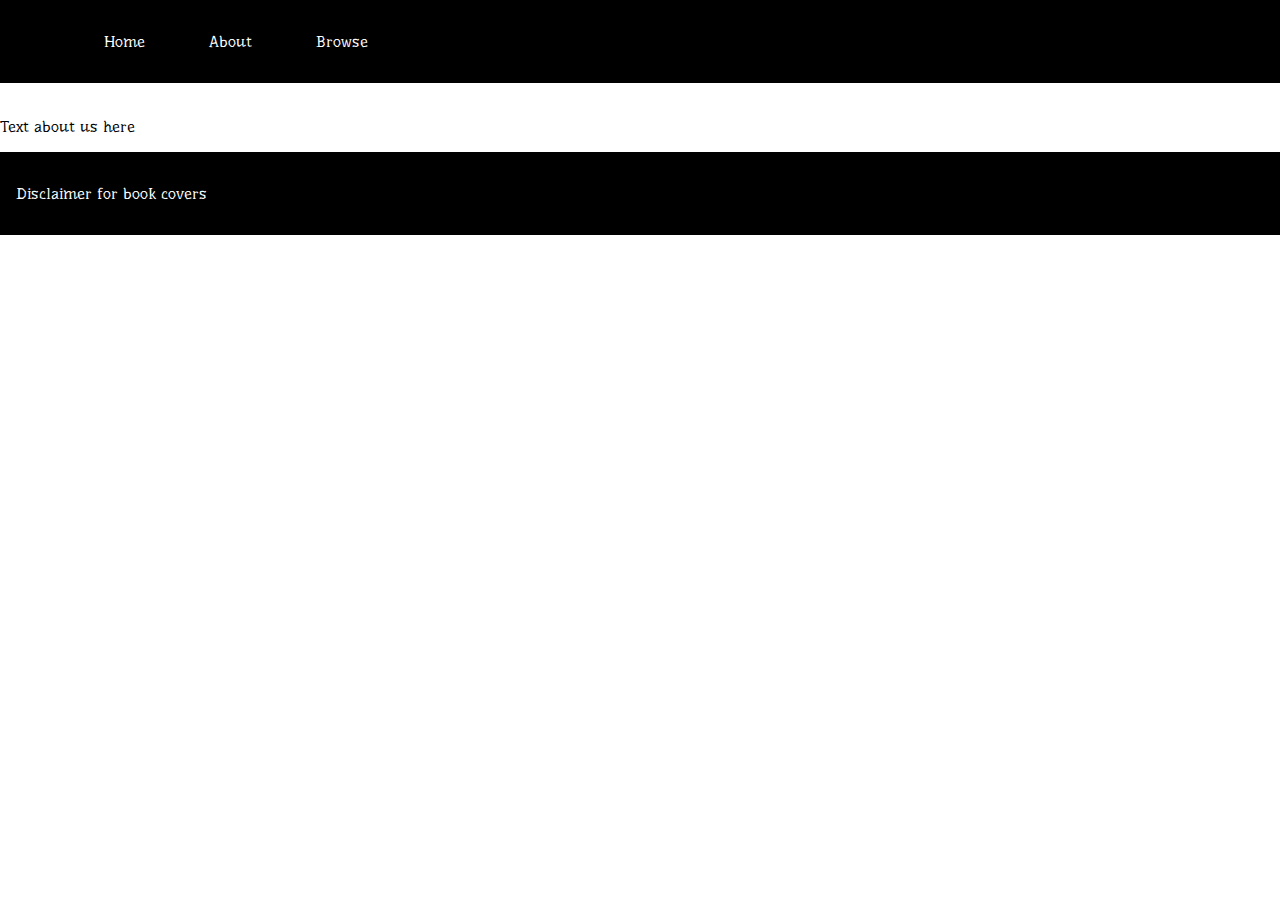
==== about.html @ dafa01ca "drop_down menu" ====
<!DOCTYPE html>
<html lang="en">
  <head>
    <meta charset="UTF-8" />
    <meta http-equiv="X-UA-Compatible" content="IE=edge" />
    <meta name="viewport" content="width=device-width, initial-scale=1.0" />
    <title>Document</title>
    <link rel="stylesheet" href="style.css" />
  </head>
  <body>
    <header>
      <nav>
        <ul class="nav">
          <li><a href="index.html">Home</a></li>
          <li><a href="about.html">About</a></li>
          <li>
            <a href="#">Browse</a>
            <ul>
              <li><a href="europe.html">Europe</a></li>
              <li><a href="asia.html">Asia</a></li>
              <li><a href="africa.html">Africa</a></li>
              <li><a href="n_america.html">North America</a></li>
              <li><a href="s_america.html">South America</a></li>
              <li><a href="australia.html">Australia</a></li>
            </ul>
          </li>
        </ul>
      </nav>
    </header>
    <main>
      <img src="" alt="" />
      <p>Text about us here</p>
    </main>
    <footer>
      <p>Disclaimer for book covers</p>
    </footer>
    <script src="main.js"></script>
  </body>
</html>
---- style.css ----
@import url("https://fonts.googleapis.com/css2?family=Nosifer&display=swap");
@import url("https://fonts.googleapis.com/css2?family=Underdog&display=swap");

body {
  background-color: #fff;
  margin: 0;
}
header {
  background-color: black;
  margin: 0;
  padding: 1rem;
  font-family: "Underdog", cursive;
}
ul {
  list-style-type: none;
}
ul a {
  color: #fff;
  list-style-type: none;
}
.nav {
  margin-left: 0;
  display: flex;
  flex-direction: row;
  gap: 2rem;
}
.website_name {
  font-family: "Nosifer", cursive;
  font-size: 300%;
  margin-left: 5rem;
}
p {
  font-family: "Underdog", cursive;
}
footer {
  background-color: black;
  padding: 1rem;
}
footer p {
  color: #fff;
}

/*Drop down menu*/

ul {
  list-style: none;
  margin: 0;
}

ul li {
  display: block;
  position: relative;
  float: left;
}
li ul {
  display: none;
}
ul li a {
  display: block;
  padding: 1em;
  text-decoration: none;
  white-space: nowrap;
  color: #fff;
}
ul li a:hover {
  background: #a5a0a0;
  color: black;
}
li:hover > ul {
  display: block;
  position: absolute;
}
li:hover li {
  float: none;
}
li:hover a {
  background: #a5a0a0;
  color: black;
}
li:hover li a:hover {
  background: #383434;
  color: #fff;
}
ul:before,
ul:after {
  content: " "; /* 1 */
  display: table; /* 2 */
}

ul:after {
  clear: both;
}
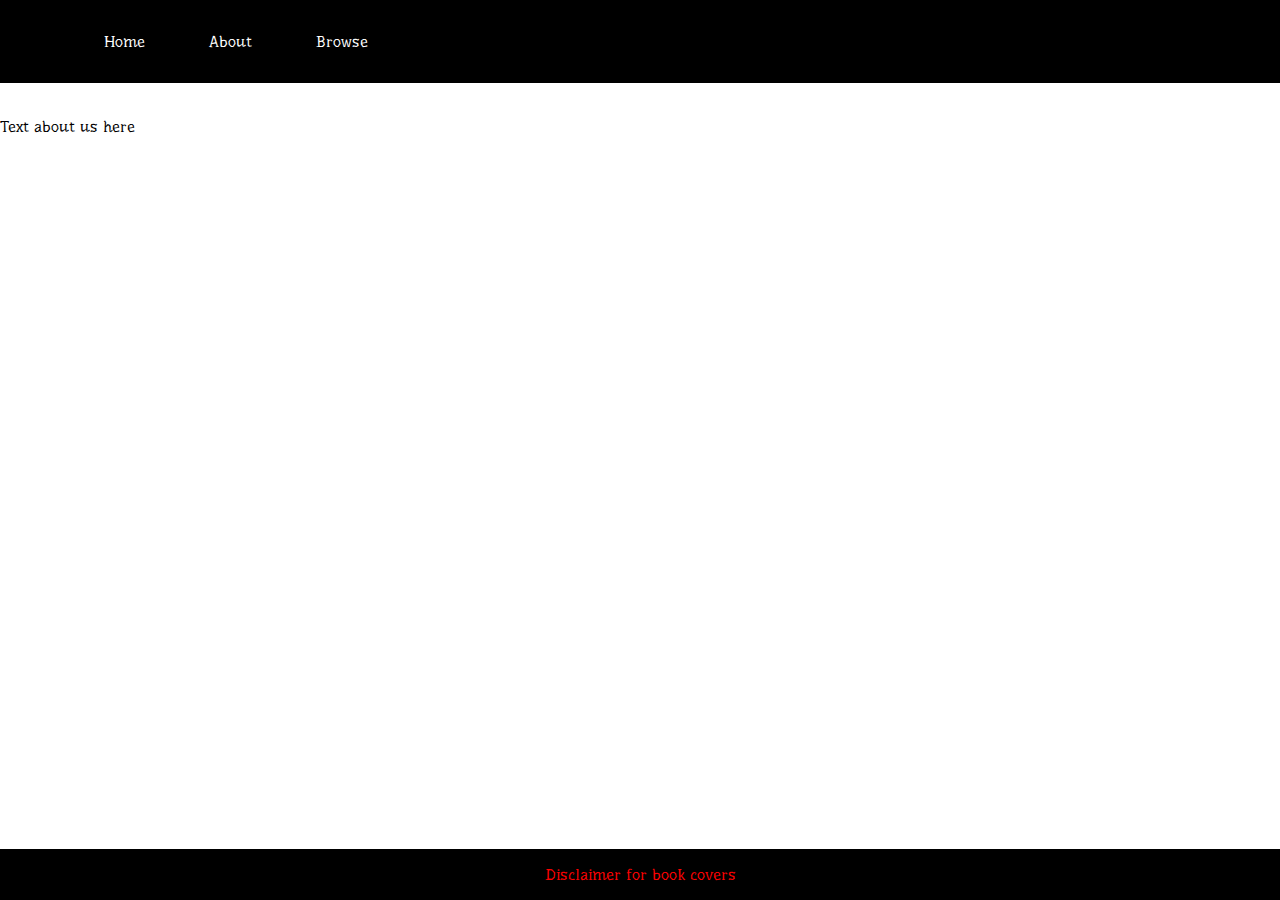
==== commit c5034b15: "footer4all" ====
--- a/about.html
+++ b/about.html
@@ -31,9 +31,9 @@
       <img src="" alt="" />
       <p>Text about us here</p>
     </main>
-    <footer>
+    <div class="footer">
       <p>Disclaimer for book covers</p>
-    </footer>
+    </div>
     <script src="main.js"></script>
   </body>
 </html>
--- a/style.css
+++ b/style.css
@@ -40,6 +40,17 @@
   color: #fff;
 }
 
+.footer {
+  position: fixed;
+  left: 0;
+  bottom: 0;
+  width: 100%;
+  background-color: black;
+  color: red;
+  display: flex;
+  justify-content: center;
+  height: auto;
+}
 /*Drop down menu*/
 
 ul {
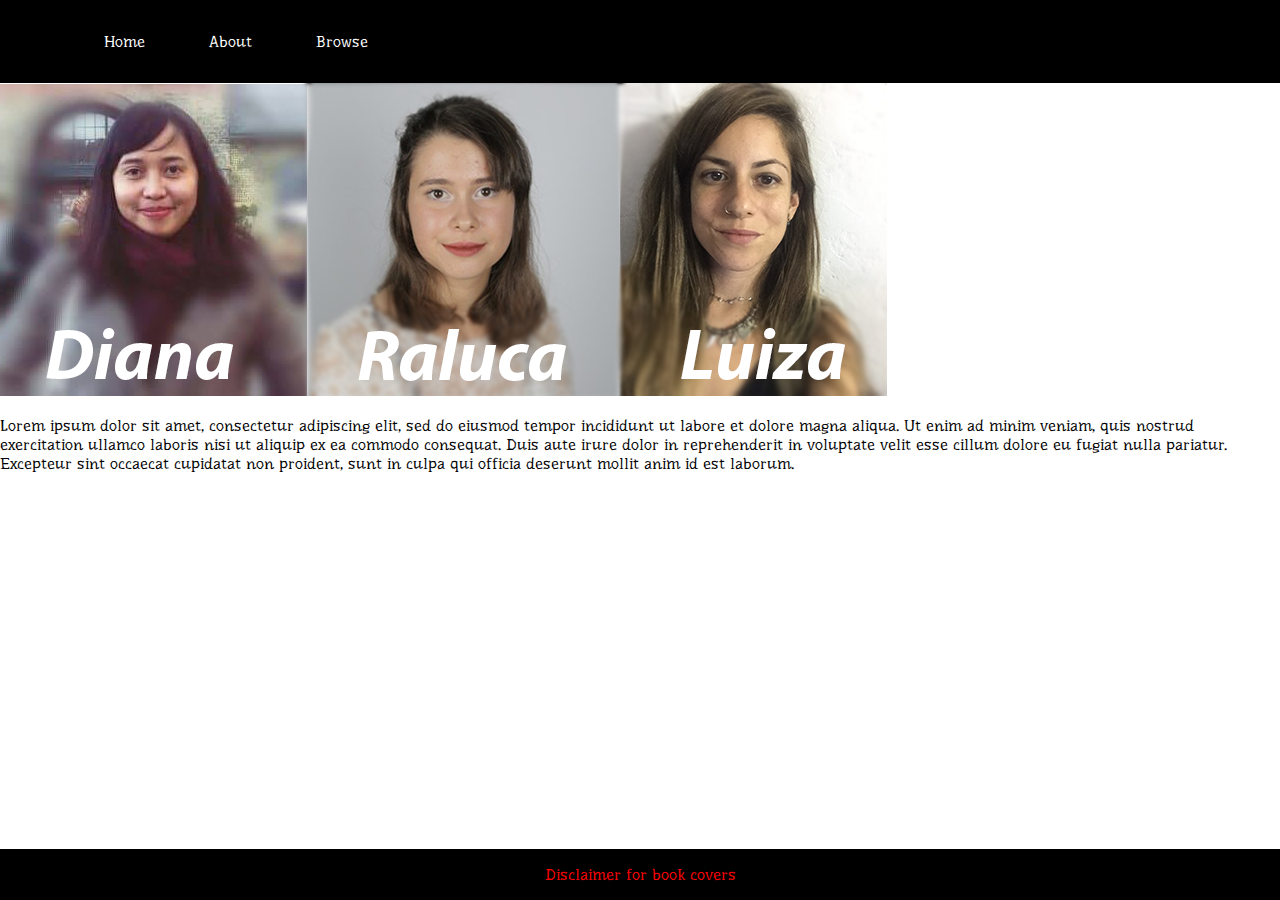
==== commit 77df1cb7: "about page" ====
--- a/about.html
+++ b/about.html
@@ -28,8 +28,20 @@
       </nav>
     </header>
     <main>
-      <img src="" alt="" />
-      <p>Text about us here</p>
+      <img
+        class="group_img"
+        src="images/Group_picture_Sheroes.png"
+        alt="group picture"
+      />
+      <p class="about_us">
+        Lorem ipsum dolor sit amet, consectetur adipiscing elit, sed do eiusmod
+        tempor incididunt ut labore et dolore magna aliqua. Ut enim ad minim
+        veniam, quis nostrud exercitation ullamco laboris nisi ut aliquip ex ea
+        commodo consequat. Duis aute irure dolor in reprehenderit in voluptate
+        velit esse cillum dolore eu fugiat nulla pariatur. Excepteur sint
+        occaecat cupidatat non proident, sunt in culpa qui officia deserunt
+        mollit anim id est laborum.
+      </p>
     </main>
     <div class="footer">
       <p>Disclaimer for book covers</p>
--- a/style.css
+++ b/style.css
@@ -37,7 +37,7 @@
   padding: 1rem;
 }
 footer p {
-  color: #fff;
+  color: #bf0000;
 }
 
 .footer {
@@ -101,3 +101,24 @@
 ul:after {
   clear: both;
 }
+
+/*Home page*/
+
+.img_1 {
+  /*border - will be deleted later*/
+  border: 3px solid black;
+  max-width: 100%;
+  display: block;
+  margin-left: auto;
+  margin-right: auto;
+  margin-top: 4rem;
+  margin-bottom: 4rem;
+}
+
+.motto {
+  text-align: center;
+  margin-bottom: 4rem;
+  font-size: 200%;
+  color: #bf0000;
+  text-shadow: 0 0 3px #ff0000;
+}
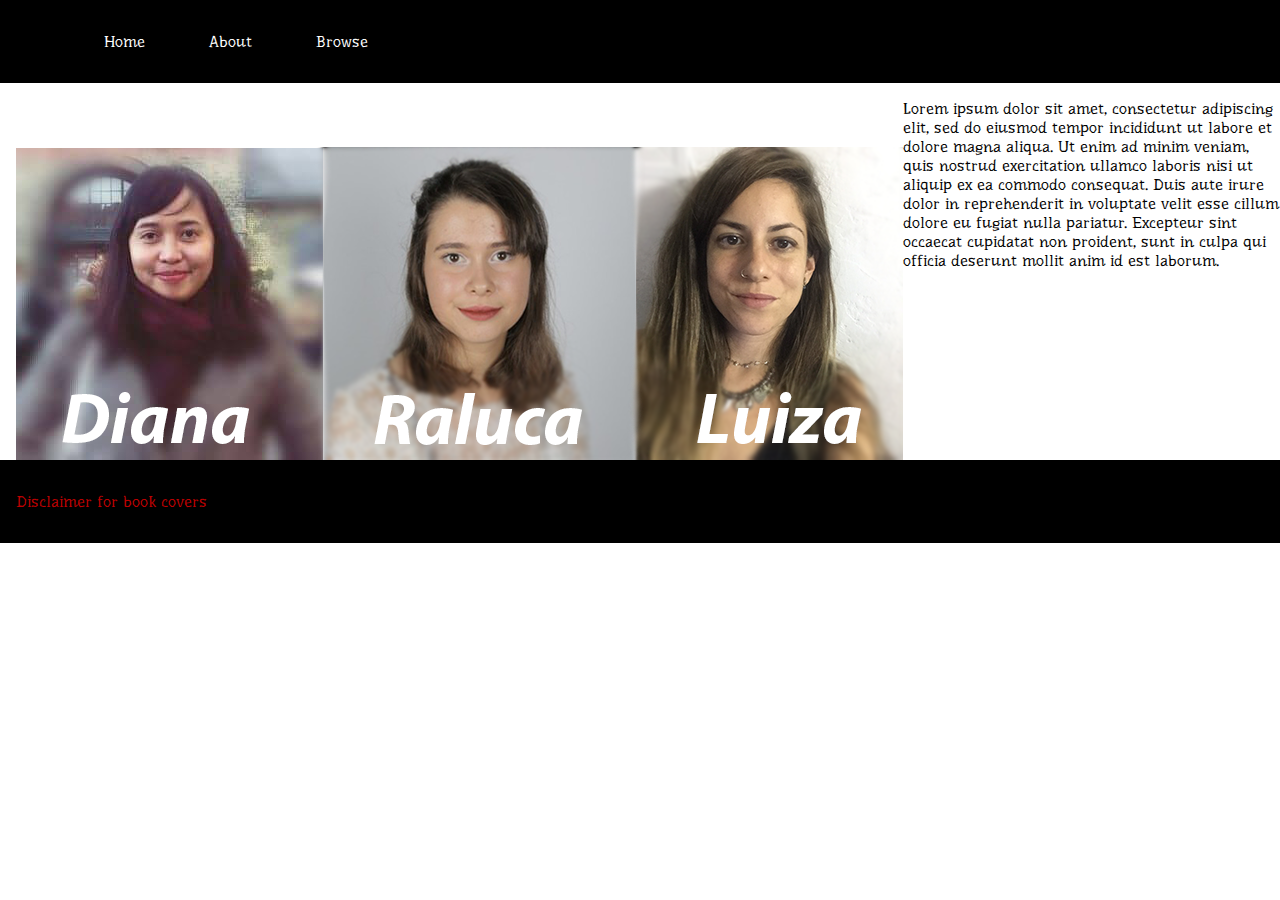
==== commit 4c1ad04d: "about page" ====
--- a/about.html
+++ b/about.html
@@ -27,7 +27,7 @@
         </ul>
       </nav>
     </header>
-    <main>
+    <main class="about_main">
       <img
         class="group_img"
         src="images/Group_picture_Sheroes.png"
@@ -43,9 +43,9 @@
         mollit anim id est laborum.
       </p>
     </main>
-    <div class="footer">
+    <footer>
       <p>Disclaimer for book covers</p>
-    </div>
+    </footer>
     <script src="main.js"></script>
   </body>
 </html>
--- a/style.css
+++ b/style.css
@@ -40,17 +40,6 @@
   color: #bf0000;
 }
 
-.footer {
-  position: fixed;
-  left: 0;
-  bottom: 0;
-  width: 100%;
-  background-color: black;
-  color: red;
-  display: flex;
-  justify-content: center;
-  height: auto;
-}
 /*Drop down menu*/
 
 ul {
@@ -122,3 +111,20 @@
   color: #bf0000;
   text-shadow: 0 0 3px #ff0000;
 }
+
+/*About page*/
+
+.about_main {
+  display: flex;
+}
+.group_img {
+  display: block;
+  float: left;
+  margin-left: 1rem;
+  margin-top: 4rem;
+  max-width: 100%;
+}
+
+.about_us {
+  float: right;
+}
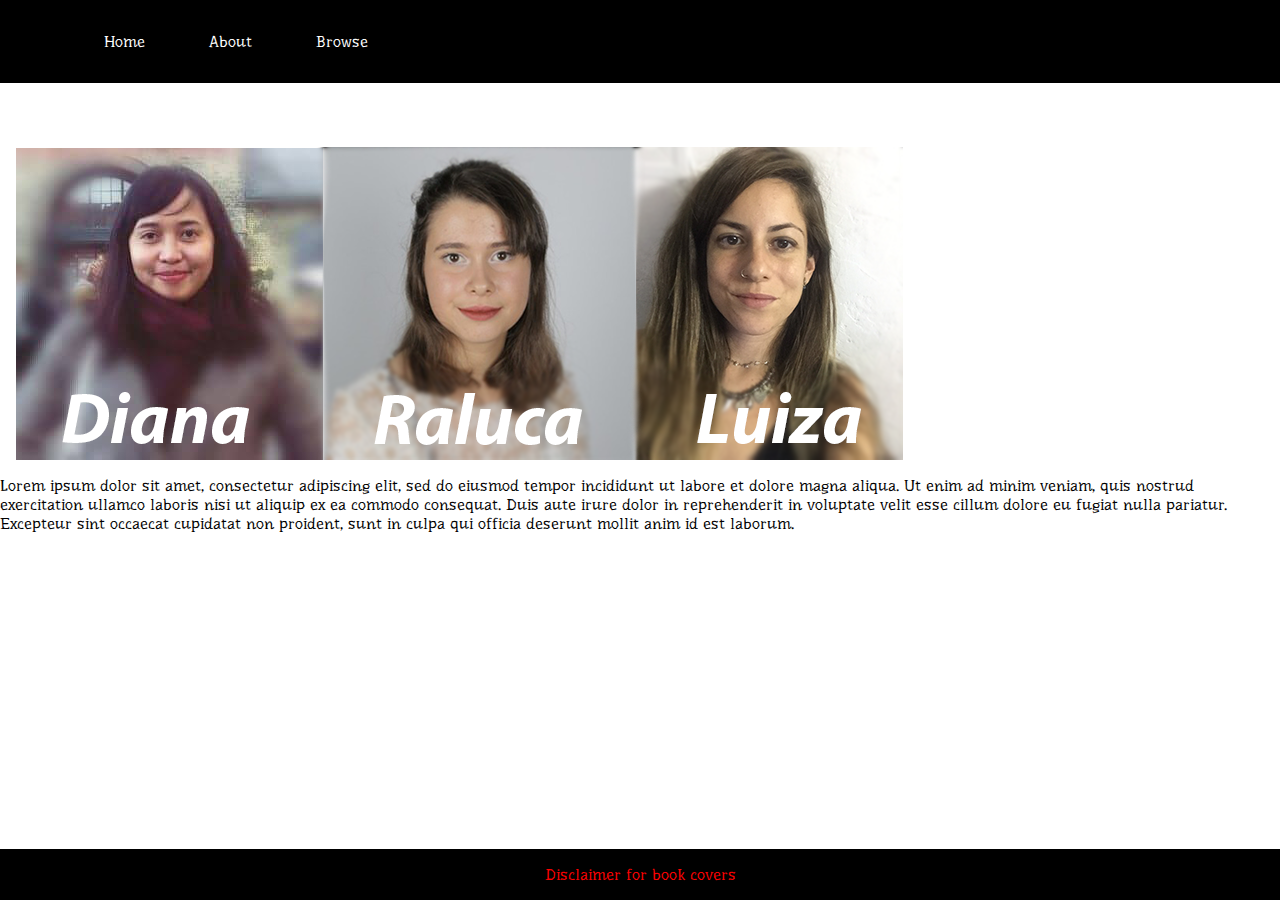
==== commit 925f0be3: "about" ====
--- a/about.html
+++ b/about.html
@@ -27,7 +27,7 @@
         </ul>
       </nav>
     </header>
-    <main class="about_main">
+    <main>
       <img
         class="group_img"
         src="images/Group_picture_Sheroes.png"
@@ -42,10 +42,10 @@
         occaecat cupidatat non proident, sunt in culpa qui officia deserunt
         mollit anim id est laborum.
       </p>
-    </main>
-    <footer>
+    </main class="about_main">
+    <div class="footer">
       <p>Disclaimer for book covers</p>
-    </footer>
+    </div>
     <script src="main.js"></script>
   </body>
 </html>
--- a/style.css
+++ b/style.css
@@ -40,6 +40,17 @@
   color: #bf0000;
 }
 
+.footer {
+  position: fixed;
+  left: 0;
+  bottom: 0;
+  width: 100%;
+  background-color: black;
+  color: red;
+  display: flex;
+  justify-content: center;
+  height: auto;
+}
 /*Drop down menu*/
 
 ul {
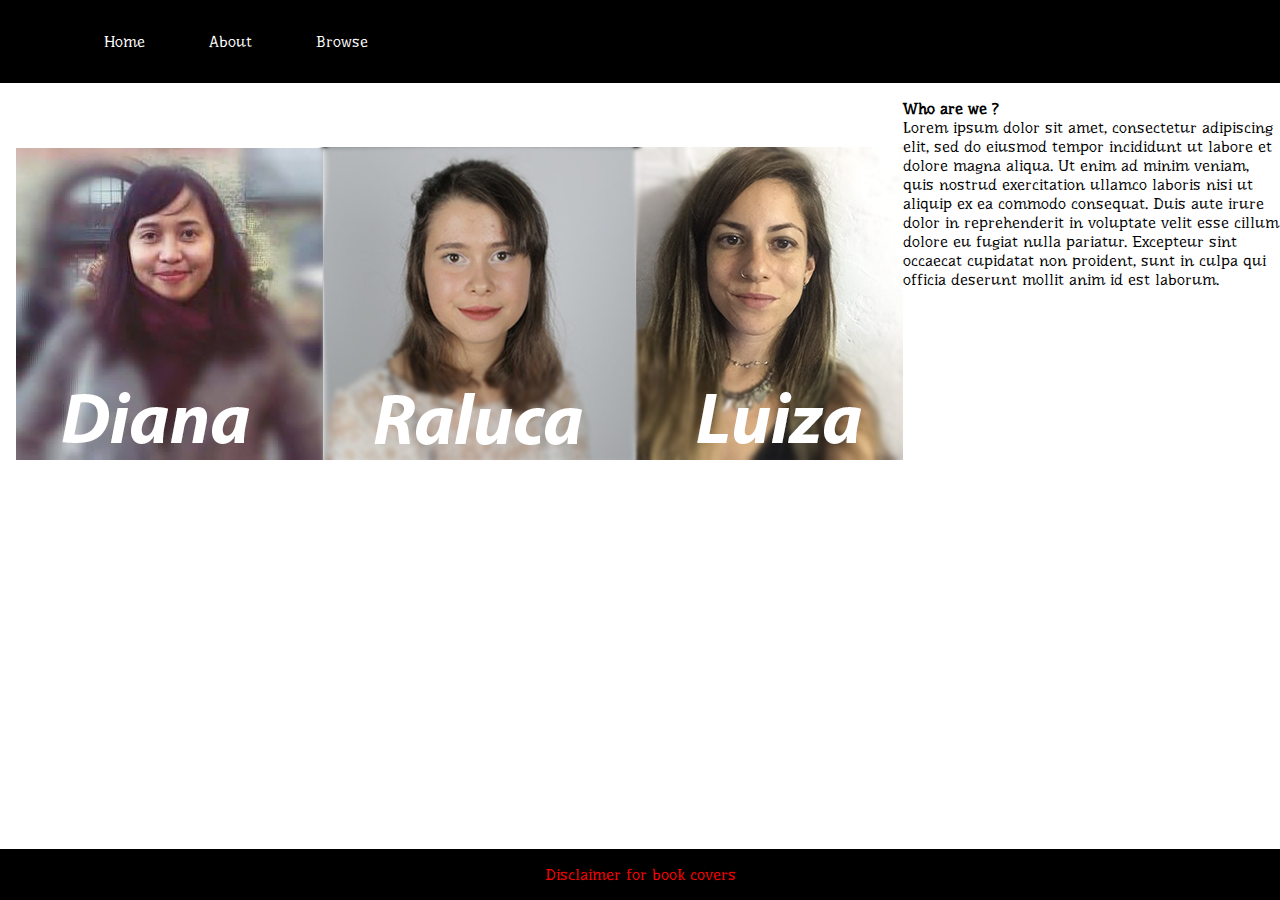
==== commit 91487cc4: "about page" ====
--- a/about.html
+++ b/about.html
@@ -27,13 +27,14 @@
         </ul>
       </nav>
     </header>
-    <main>
+    <main class="about_main">
       <img
         class="group_img"
         src="images/Group_picture_Sheroes.png"
         alt="group picture"
       />
       <p class="about_us">
+        <strong>Who are we ?</strong><br />
         Lorem ipsum dolor sit amet, consectetur adipiscing elit, sed do eiusmod
         tempor incididunt ut labore et dolore magna aliqua. Ut enim ad minim
         veniam, quis nostrud exercitation ullamco laboris nisi ut aliquip ex ea
@@ -42,7 +43,7 @@
         occaecat cupidatat non proident, sunt in culpa qui officia deserunt
         mollit anim id est laborum.
       </p>
-    </main class="about_main">
+    </main>
     <div class="footer">
       <p>Disclaimer for book covers</p>
     </div>
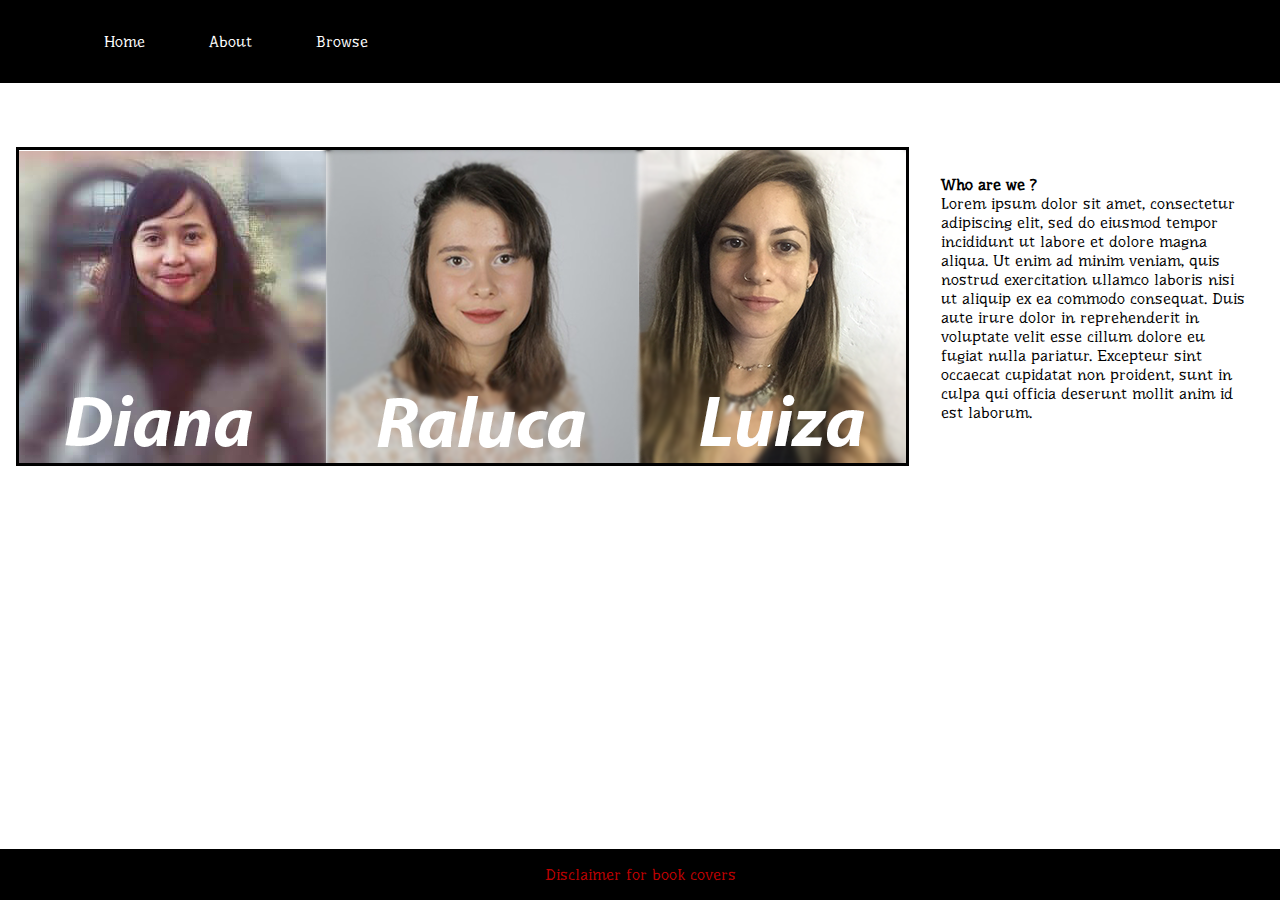
==== commit a743d040: "made letter categories" ====
--- a/about.html
+++ b/about.html
@@ -47,6 +47,5 @@
     <div class="footer">
       <p>Disclaimer for book covers</p>
     </div>
-    <script src="main.js"></script>
   </body>
 </html>
--- a/style.css
+++ b/style.css
@@ -24,20 +24,8 @@
   flex-direction: row;
   gap: 2rem;
 }
-.website_name {
-  font-family: "Nosifer", cursive;
-  font-size: 300%;
-  margin-left: 5rem;
-}
 p {
   font-family: "Underdog", cursive;
-}
-footer {
-  background-color: black;
-  padding: 1rem;
-}
-footer p {
-  color: #bf0000;
 }
 
 .footer {
@@ -46,10 +34,13 @@
   bottom: 0;
   width: 100%;
   background-color: black;
-  color: red;
   display: flex;
   justify-content: center;
   height: auto;
+}
+.footer p {
+  color: #bf0000;
+  font-size: 100%;
 }
 /*Drop down menu*/
 
@@ -105,9 +96,7 @@
 /*Home page*/
 
 .img_1 {
-  /*border - will be deleted later*/
-  border: 3px solid black;
-  max-width: 100%;
+  max-width: 60%;
   display: block;
   margin-left: auto;
   margin-right: auto;
@@ -122,6 +111,16 @@
   color: #bf0000;
   text-shadow: 0 0 3px #ff0000;
 }
+@media only screen and (max-width: 1000px) {
+  .img_1 {
+    max-width: 70%;
+  }
+}
+@media only screen and (max-width: 700px) {
+  .img_1 {
+    max-width: 90%;
+  }
+}
 
 /*About page*/
 
@@ -134,8 +133,82 @@
   margin-left: 1rem;
   margin-top: 4rem;
   max-width: 100%;
+  border: 3px solid black;
 }
 
 .about_us {
   float: right;
-}
+  font-family: "Underdog", cursive;
+  margin-top: 4rem;
+  margin-left: 2rem;
+  margin-right: 2rem;
+  align-self: center;
+}
+@media only screen and (max-width: 1200px) {
+  .about_main {
+    display: flex;
+    flex-direction: column;
+  }
+  .group_img {
+    max-width: 90%;
+    align-self: center;
+    margin-left: 0;
+  }
+  .about_us {
+    align-self: center;
+    margin-left: 4rem;
+    margin-right: 4rem;
+  }
+}
+
+/*CATEGORIES*/
+.author_name {
+  list-style-type: none;
+  margin-left: 1rem;
+  font-size: 150%;
+}
+.author_name a {
+  text-decoration-color: #a5a0a0;
+  color: black;
+  font-family: "Underdog", cursive;
+}
+.author_name li {
+  margin-bottom: 2rem;
+}
+.author_name a:hover {
+  text-decoration-color: black;
+}
+
+.letterLinks ol {
+  list-style-type: none;
+  display: flex;
+  flex-direction: row;
+  flex-wrap: wrap;
+  justify-content: space-around;
+}
+
+.letterLinks ol a {
+  text-decoration-color: #a5a0a0;
+  color: black;
+  font-family: "Underdog", cursive;
+}
+.letterLinks ol a:hover {
+  text-decoration-color: black;
+}
+
+/*Continents*/
+.continent {
+  font-family: "Underdog", cursive;
+  color: #a5a0a0;
+  margin-left: 4rem;
+}
+.letter {
+  font-family: "Nosifer", cursive;
+  font-size: 300%;
+  margin-left: 4rem;
+}
+
+.author_name li a:hover {
+  background-color: #a5a0a0;
+  padding: 1rem;
+}
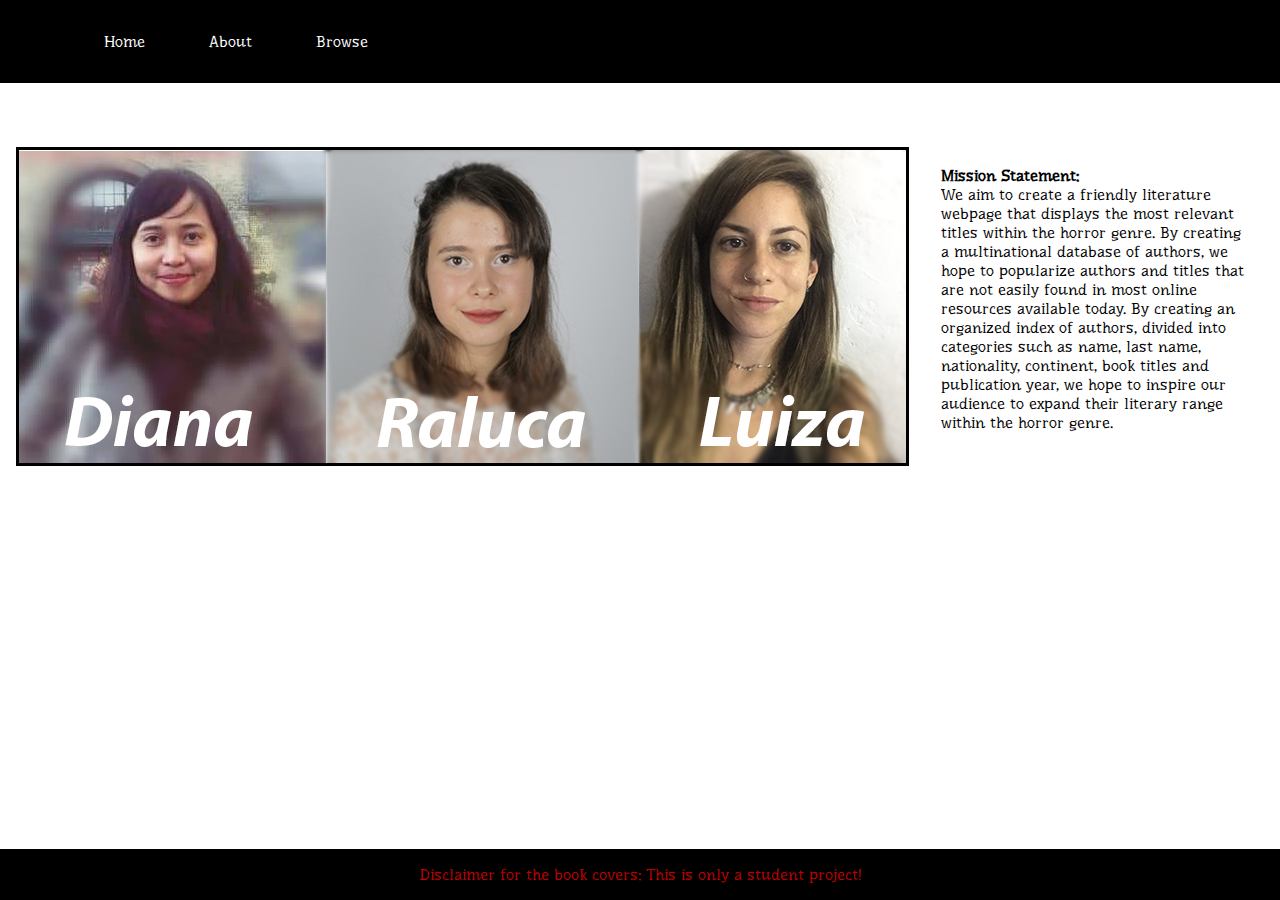
==== commit d82aa366: "finished" ====
--- a/about.html
+++ b/about.html
@@ -4,7 +4,7 @@
     <meta charset="UTF-8" />
     <meta http-equiv="X-UA-Compatible" content="IE=edge" />
     <meta name="viewport" content="width=device-width, initial-scale=1.0" />
-    <title>Document</title>
+    <title>About</title>
     <link rel="stylesheet" href="style.css" />
   </head>
   <body>
@@ -34,18 +34,19 @@
         alt="group picture"
       />
       <p class="about_us">
-        <strong>Who are we ?</strong><br />
-        Lorem ipsum dolor sit amet, consectetur adipiscing elit, sed do eiusmod
-        tempor incididunt ut labore et dolore magna aliqua. Ut enim ad minim
-        veniam, quis nostrud exercitation ullamco laboris nisi ut aliquip ex ea
-        commodo consequat. Duis aute irure dolor in reprehenderit in voluptate
-        velit esse cillum dolore eu fugiat nulla pariatur. Excepteur sint
-        occaecat cupidatat non proident, sunt in culpa qui officia deserunt
-        mollit anim id est laborum.
+        <strong>Mission Statement:</strong><br />
+        We aim to create a friendly literature webpage that displays the most
+        relevant titles within the horror genre. By creating a multinational
+        database of authors, we hope to popularize authors and titles that are
+        not easily found in most online resources available today. By creating
+        an organized index of authors, divided into categories such as name,
+        last name, nationality, continent, book titles and publication year, we
+        hope to inspire our audience to expand their literary range within the
+        horror genre.
       </p>
     </main>
     <div class="footer">
-      <p>Disclaimer for book covers</p>
+      <p>Disclaimer for the book covers: This is only a student project!</p>
     </div>
   </body>
 </html>
--- a/style.css
+++ b/style.css
@@ -161,54 +161,31 @@
   }
 }
 
-/*CATEGORIES*/
-.author_name {
-  list-style-type: none;
-  margin-left: 1rem;
-  font-size: 150%;
-}
-.author_name a {
-  text-decoration-color: #a5a0a0;
-  color: black;
-  font-family: "Underdog", cursive;
-}
-.author_name li {
-  margin-bottom: 2rem;
-}
-.author_name a:hover {
-  text-decoration-color: black;
+.continentNav {
+  display: flex;
+  flex-direction: row;
+  margin-left: 4rem;
 }
 
-.letterLinks ol {
-  list-style-type: none;
-  display: flex;
-  flex-direction: row;
-  flex-wrap: wrap;
-  justify-content: space-around;
-}
-
-.letterLinks ol a {
-  text-decoration-color: #a5a0a0;
-  color: black;
-  font-family: "Underdog", cursive;
-}
-.letterLinks ol a:hover {
-  text-decoration-color: black;
-}
-
-/*Continents*/
 .continent {
   font-family: "Underdog", cursive;
   color: #a5a0a0;
   margin-left: 4rem;
 }
-.letter {
-  font-family: "Nosifer", cursive;
-  font-size: 300%;
+.author {
+  display: grid;
+  grid-template-columns: repeat(auto-fit, minmax(300px, 1fr));
+  grid-gap: 1rem;
+  margin-top: 5rem;
   margin-left: 4rem;
 }
-
-.author_name li a:hover {
-  background-color: #a5a0a0;
-  padding: 1rem;
+h3 {
+  font-family: "Underdog", cursive;
+  color: #a5a0a0;
 }
+h3.an {
+  color: black;
+}
+.bn {
+  font-family: "Underdog", cursive;
+}
